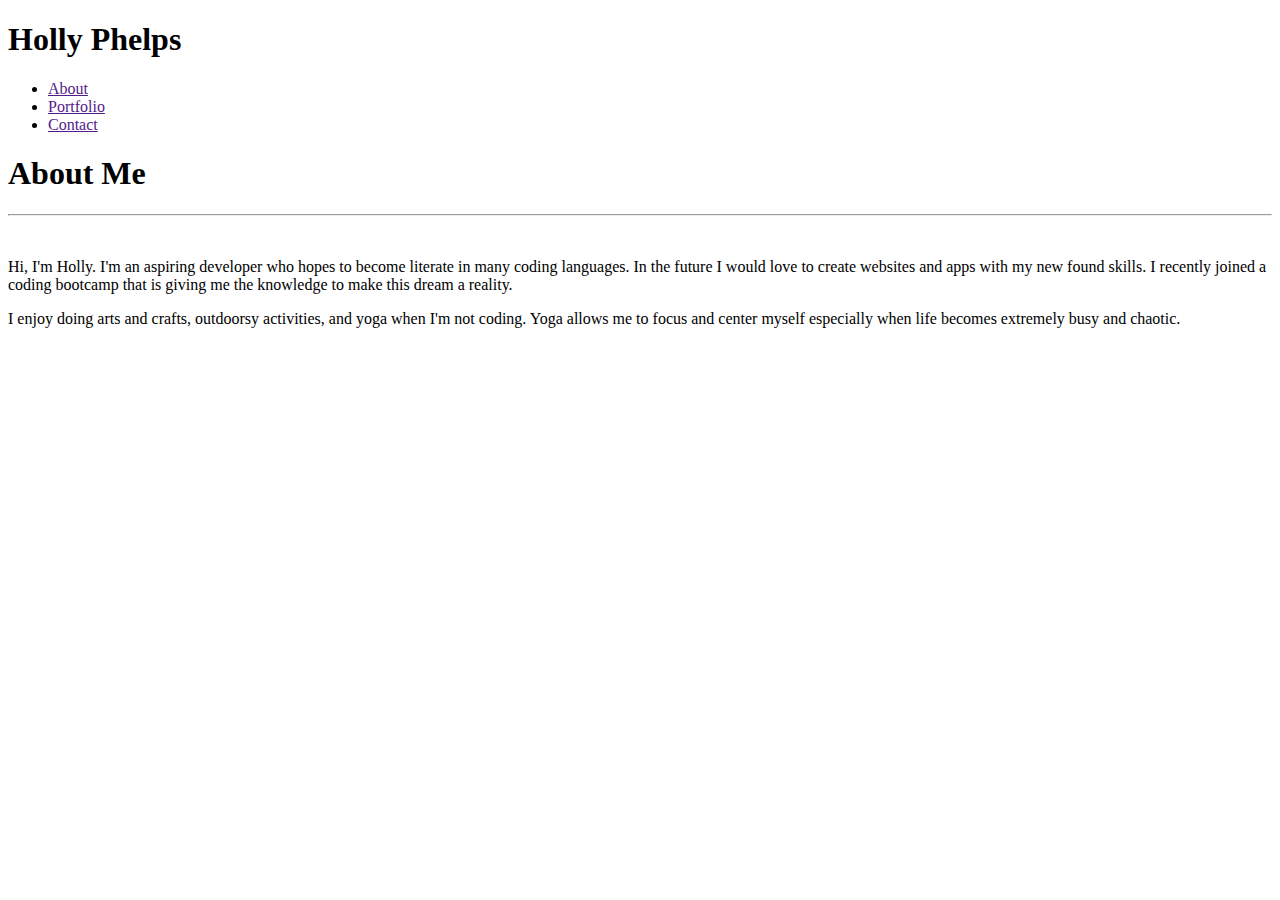
==== index.html @ b6fbf012 "html and assets added" ====
<!DOCTYPE html>
<html lang="en-us">

<head>
    <meta charset="UTF-8">
    <title>My Portfolio</title>
</head>
<header>
        <h1>Holly Phelps</h1>

        <ul>
            <li><a href="">About</a>
            <li><a href="">Portfolio</a></li>    
            <li><a href="">Contact</a></li>
            
        </ul>
    </header>

<body>
    <h1>About Me</h1>
    <hr>
    <img src="" class="left-float">
    <p>Hi, I'm Holly. I'm an aspiring developer who hopes to become literate in many coding languages. 
        In the future I would love to create websites and apps with my new found skills. I recently joined
        a coding bootcamp that is giving me the knowledge to make this dream a reality.
    </p>
    <p> I enjoy doing arts and crafts, outdoorsy activities, and yoga when I'm not coding. Yoga allows me to 
        focus and center myself especially when life becomes extremely busy and chaotic. 

    </p>
</body>

</html>
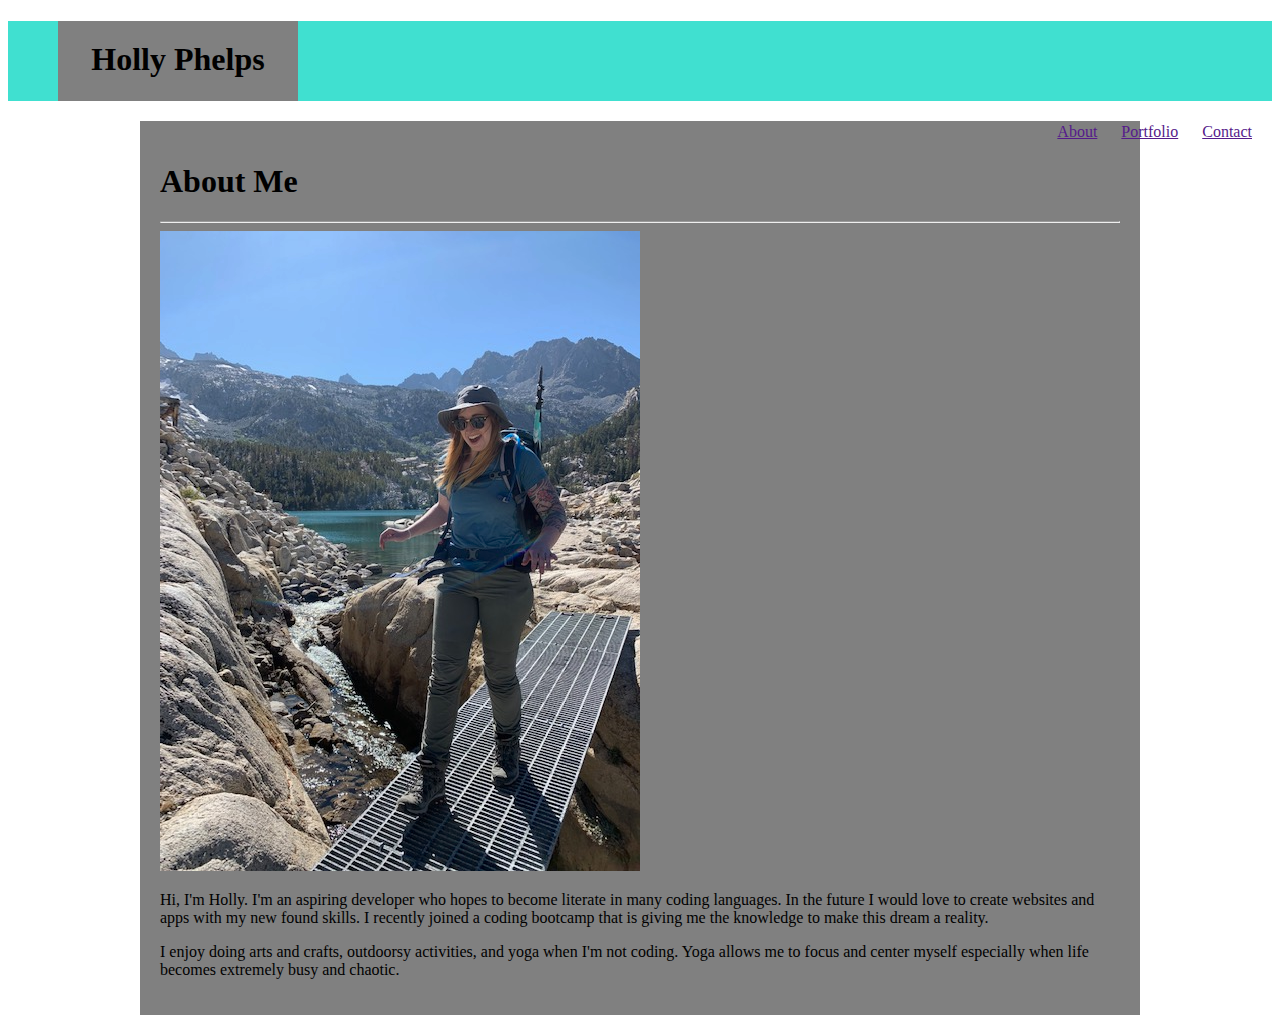
==== commit 143c9952: "css added" ====
--- a/index.html
+++ b/index.html
@@ -4,9 +4,11 @@
 <head>
     <meta charset="UTF-8">
     <title>My Portfolio</title>
+
+    <link rel="stylesheet" type="text/css" href="assets/style.css">
 </head>
 <header>
-        <h1>Holly Phelps</h1>
+        <h1 id="headerblock">Holly Phelps</h1>
 
         <ul>
             <li><a href="">About</a>
@@ -17,9 +19,11 @@
     </header>
 
 <body>
+
+    <div class="wrapper">
     <h1>About Me</h1>
     <hr>
-    <img src="" class="left-float">
+    <img src="images/portimage.jpg">
     <p>Hi, I'm Holly. I'm an aspiring developer who hopes to become literate in many coding languages. 
         In the future I would love to create websites and apps with my new found skills. I recently joined
         a coding bootcamp that is giving me the knowledge to make this dream a reality.
@@ -28,6 +32,8 @@
         focus and center myself especially when life becomes extremely busy and chaotic. 
 
     </p>
+    </div>
+
 </body>
 
 </html>--- a/assets/style.css
+++ b/assets/style.css
@@ -0,0 +1,42 @@
+header{
+    top: 0px;
+    margin: 0px;
+    background-color: turquoise;
+    height: 80px;
+}
+
+body{
+    background-image: url("")
+
+}
+
+ul{
+    float: right;
+    list-style-type: none;
+    margin: 0px;
+    padding: 0px;
+}
+
+li{
+    display: inline;
+    margin-right: 20px;
+}
+
+#headerblock{
+    margin-left: 50px;
+    padding: 20px;
+    background-color: gray;
+    width: 200px;
+    height: 40px;
+    text-align: center;
+
+}
+
+.wrapper{
+    width: 960px;
+    margin: 0 auto;
+    margin-top: 20px;
+    background-color: gray;
+    padding: 20px;
+    
+}
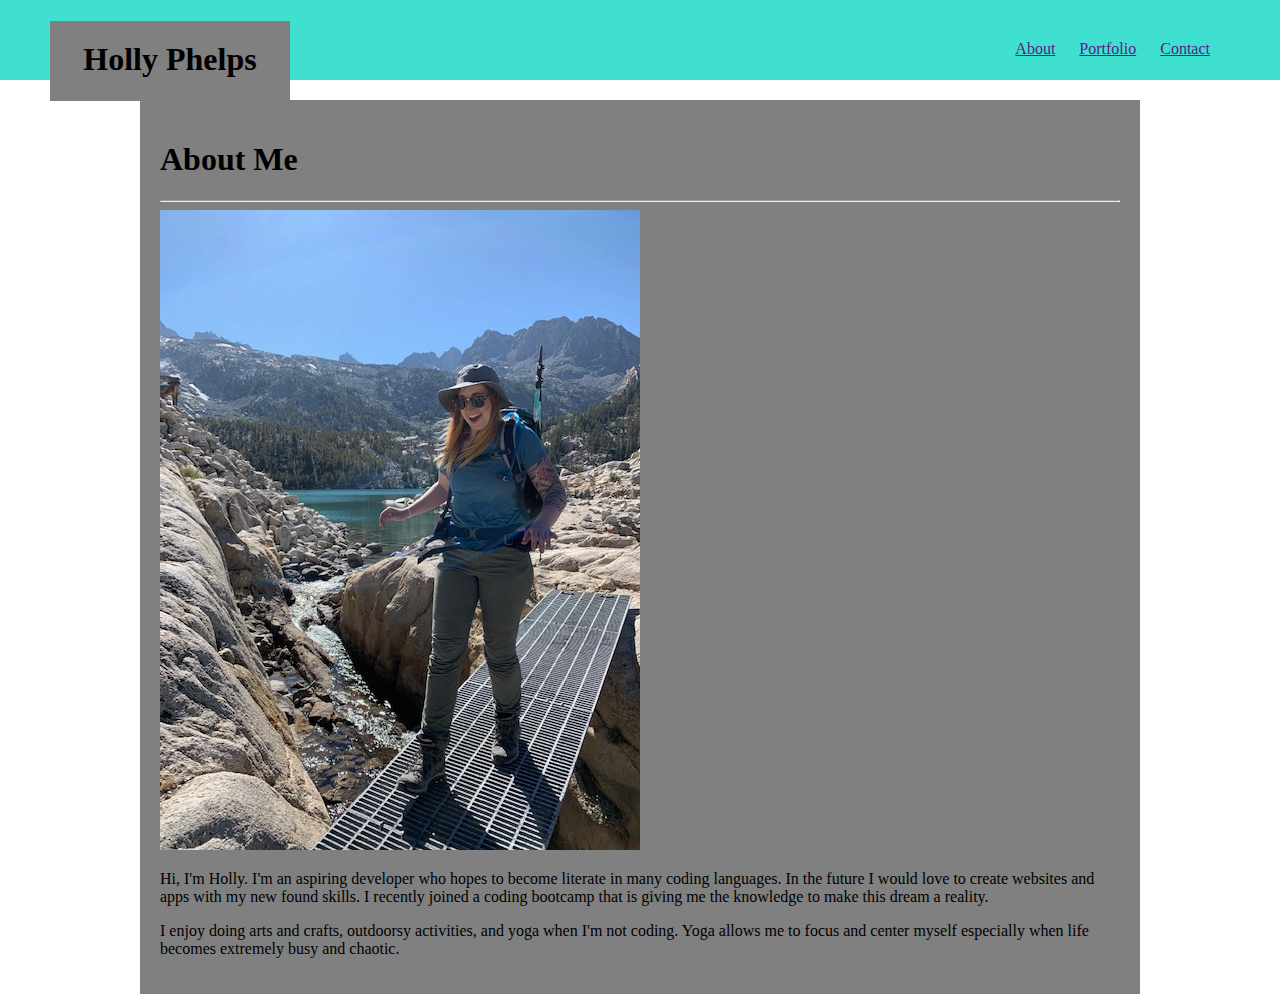
==== commit 1f7dff73: "added css" ====
--- a/index.html
+++ b/index.html
@@ -34,6 +34,8 @@
     </p>
     </div>
 
+    <footer class="footer"></footer>
+
 </body>
 
 </html>--- a/assets/style.css
+++ b/assets/style.css
@@ -1,17 +1,22 @@
 header{
+    position: fixed;
     top: 0px;
-    margin: 0px;
+    margin: 0px auto 0px auto;
+    width: 100%;
     background-color: turquoise;
     height: 80px;
 }
 
 body{
-    background-image: url("")
+    margin: auto;
+    background-image: url(images/hypnotize.png);
 
 }
 
 ul{
-    float: right;
+    position: absolute;
+    top: 40px;
+    right:50px;
     list-style-type: none;
     margin: 0px;
     padding: 0px;
@@ -22,7 +27,17 @@
     margin-right: 20px;
 }
 
+.footer{
+    position: fixed;
+    margin-left: 0px;
+    margin-bottom: 0px;
+    width: 100%;
+    background-color: turquoise;
+    height: 80px;
+}
+
 #headerblock{
+    position: fixed;
     margin-left: 50px;
     padding: 20px;
     background-color: gray;
@@ -35,7 +50,7 @@
 .wrapper{
     width: 960px;
     margin: 0 auto;
-    margin-top: 20px;
+    margin-top: 100px;
     background-color: gray;
     padding: 20px;
     
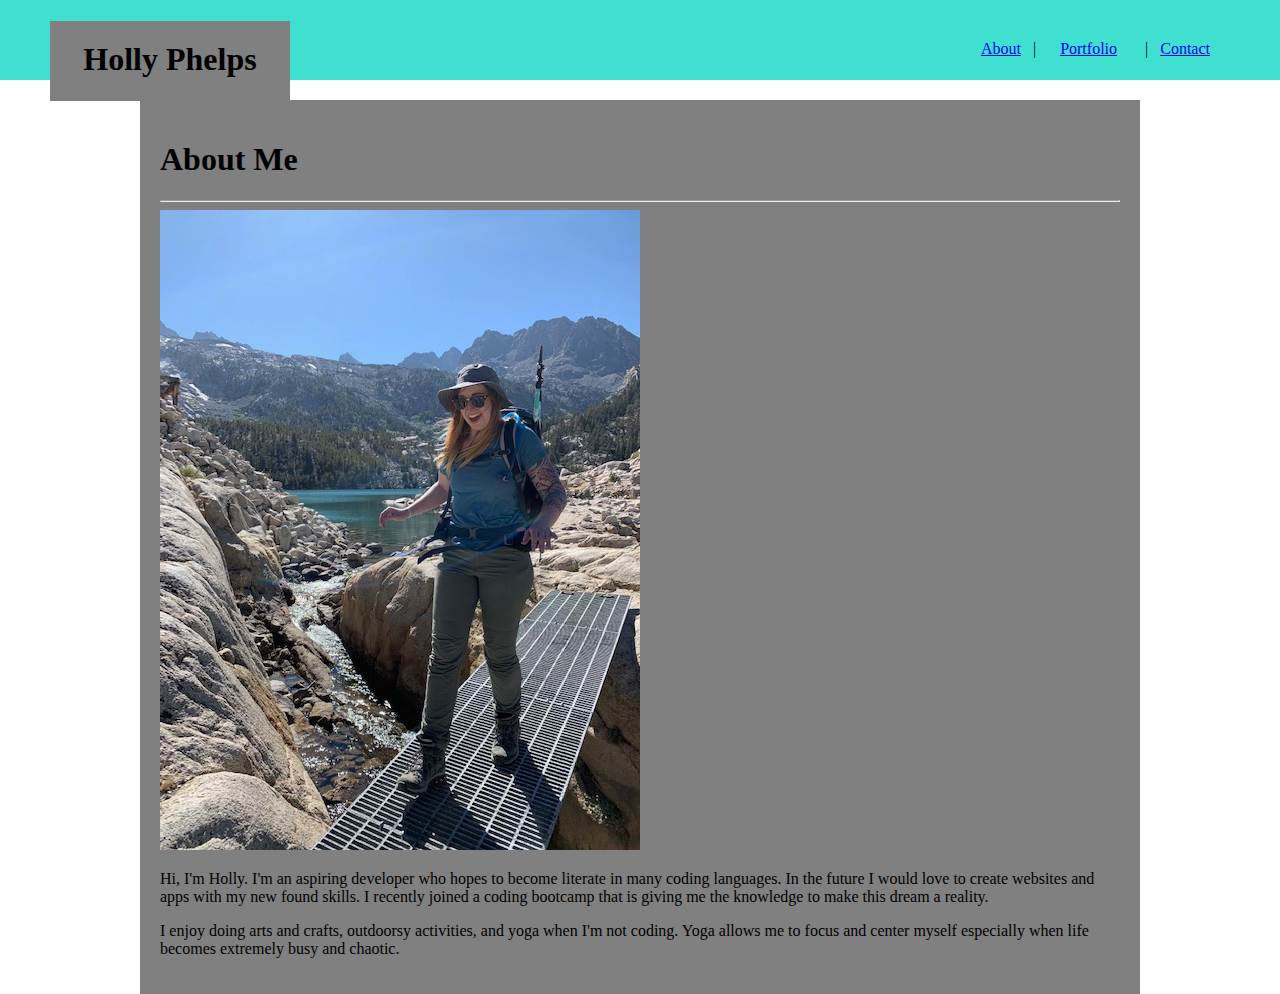
==== commit c489b1a7: "updates to hmtl css" ====
--- a/index.html
+++ b/index.html
@@ -7,31 +7,34 @@
 
     <link rel="stylesheet" type="text/css" href="assets/style.css">
 </head>
-<header>
+
+
+<body>
+    <header>
         <h1 id="headerblock">Holly Phelps</h1>
 
         <ul>
-            <li><a href="">About</a>
-            <li><a href="">Portfolio</a></li>    
-            <li><a href="">Contact</a></li>
-            
+            <li><a href="index.html">About</a> &nbsp; | 
+            <li><a href="portfolio.html">Portfolio</a></li>&nbsp; | &nbsp;
+            <li><a href="contact.html">Contact</a></li>
+
         </ul>
     </header>
 
-<body>
+    <div class="wrapper">
+        <h1>About Me</h1>
+        <hr>
 
-    <div class="wrapper">
-    <h1>About Me</h1>
-    <hr>
-    <img src="images/portimage.jpg">
-    <p>Hi, I'm Holly. I'm an aspiring developer who hopes to become literate in many coding languages. 
-        In the future I would love to create websites and apps with my new found skills. I recently joined
-        a coding bootcamp that is giving me the knowledge to make this dream a reality.
-    </p>
-    <p> I enjoy doing arts and crafts, outdoorsy activities, and yoga when I'm not coding. Yoga allows me to 
-        focus and center myself especially when life becomes extremely busy and chaotic. 
+        <img src="images/portimage.jpg">
+        <p>Hi, I'm Holly. I'm an aspiring developer who hopes to become literate in many coding languages.
+            In the future I would love to create websites and apps with my new found skills. I recently joined
+            a coding bootcamp that is giving me the knowledge to make this dream a reality.
+        </p>
+        <p> I enjoy doing arts and crafts, outdoorsy activities, and yoga when I'm not coding. Yoga allows me to
+            focus and center myself especially when life becomes extremely busy and chaotic.
 
-    </p>
+        </p>
+
     </div>
 
     <footer class="footer"></footer>
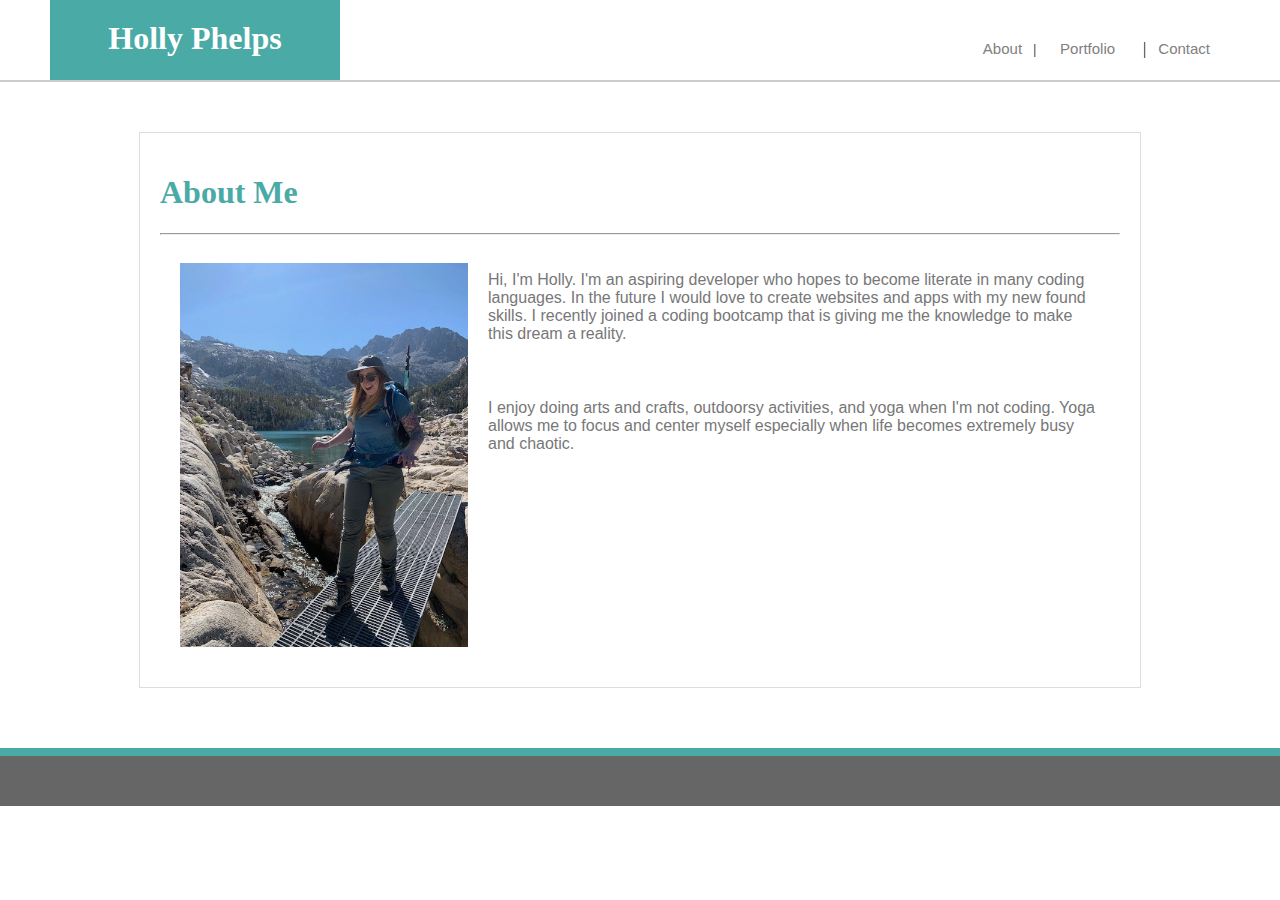
==== commit af64a027: "updated css portfolio" ====
--- a/index.html
+++ b/index.html
@@ -25,7 +25,7 @@
         <h1>About Me</h1>
         <hr>
 
-        <img src="images/portimage.jpg">
+        <img src="images/portimage1.jpg">
         <p>Hi, I'm Holly. I'm an aspiring developer who hopes to become literate in many coding languages.
             In the future I would love to create websites and apps with my new found skills. I recently joined
             a coding bootcamp that is giving me the knowledge to make this dream a reality.
--- a/assets/style.css
+++ b/assets/style.css
@@ -1,18 +1,42 @@
+
 header{
-    position: fixed;
+    /* position: fixed; */
     top: 0px;
     margin: 0px auto 0px auto;
     width: 100%;
-    background-color: turquoise;
+    background-color: #ffffff;
+    border-bottom: solid 2px #cccccc;
     height: 80px;
 }
 
+
 body{
     margin: auto;
-    background-image: url(images/hypnotize.png);
+    background-image: url(https://www.toptal.com/designers/subtlepatterns/patterns/round.png);
 
 }
 
+a{
+    text-decoration-line: none;
+    color: grey;
+    font-family: 'Segoe UI', Tahoma, Geneva, Verdana, sans-serif;
+
+}
+
+
+a:hover{
+    color: white;
+    padding: 2px;
+}
+
+h1{
+    color: #4aaaa5;
+}
+p{
+    color: #777777;
+    padding:20px;
+    font-family: Arial, Helvetica, sans-serif;
+}
 ul{
     position: absolute;
     top: 40px;
@@ -25,33 +49,97 @@
 li{
     display: inline;
     margin-right: 20px;
+    font-size: 15px;
 }
 
-.footer{
-    position: fixed;
-    margin-left: 0px;
-    margin-bottom: 0px;
-    width: 100%;
-    background-color: turquoise;
-    height: 80px;
+img{
+    float: left;
+    width: 30%;
+    height: 30%;
+    padding: 20px;
 }
 
 #headerblock{
-    position: fixed;
+    float: left;
     margin-left: 50px;
+    margin-top: 0px;
+    width: 250px;
+    height: 40px;
     padding: 20px;
-    background-color: gray;
-    width: 200px;
-    height: 40px;
     text-align: center;
-
+    color: white;
+    background-color: #4aaaa5;
+    font-family: 'Georgia', Times, 'Times New Roman', serif;
+}
+#text{
+    height:200px;
+    width: 955px;
 }
 
+#box1{
+    /* position: relative; */
+    position: absolute;
+    background-color: #4aaaa5;
+    color: black;
+    width: 288px;
+    height: 60px;
+    margin-top:20px;
+    margin-left: 0px;
+}
+input[type="submit"]{
+    background: #4aaaa5;
+    color: white;
+    padding: 5px;
+    padding-right: 15px;
+    padding-left: 15px;
+  }
+
+.butt{
+    margin:4px;
+    background-color: #4aaaa5;
+}
 .wrapper{
+    overflow: auto;
+    position: relative;
     width: 960px;
+    height: auto;
     margin: 0 auto;
-    margin-top: 100px;
-    background-color: gray;
+    margin-top: 50px;
+    background-color: white;
+    border: solid 1px;
+    border-color: #dddddd;
     padding: 20px;
     
 }
+
+.portfolioimg{
+    margin: 25px;
+    padding: 25px;
+    border: 1px brown;
+    float: left;
+    width: 800px;
+}
+
+
+.footer,
+.push{
+    position: relative;
+    margin-bottom: 0px;
+    width: 100%;
+    margin-top: 60px;
+    border-top: 8px solid #4aaaa5;
+    background-color: #666666;
+    height: 50px;
+}
+
+.footer1,
+.push{
+    position: relative;
+    margin-bottom: 0px;
+    width: 100%;
+    margin-top:110px;
+    border-top: 8px solid #4aaaa5;
+    background-color: #666666;
+    height: 50px;
+}
+
